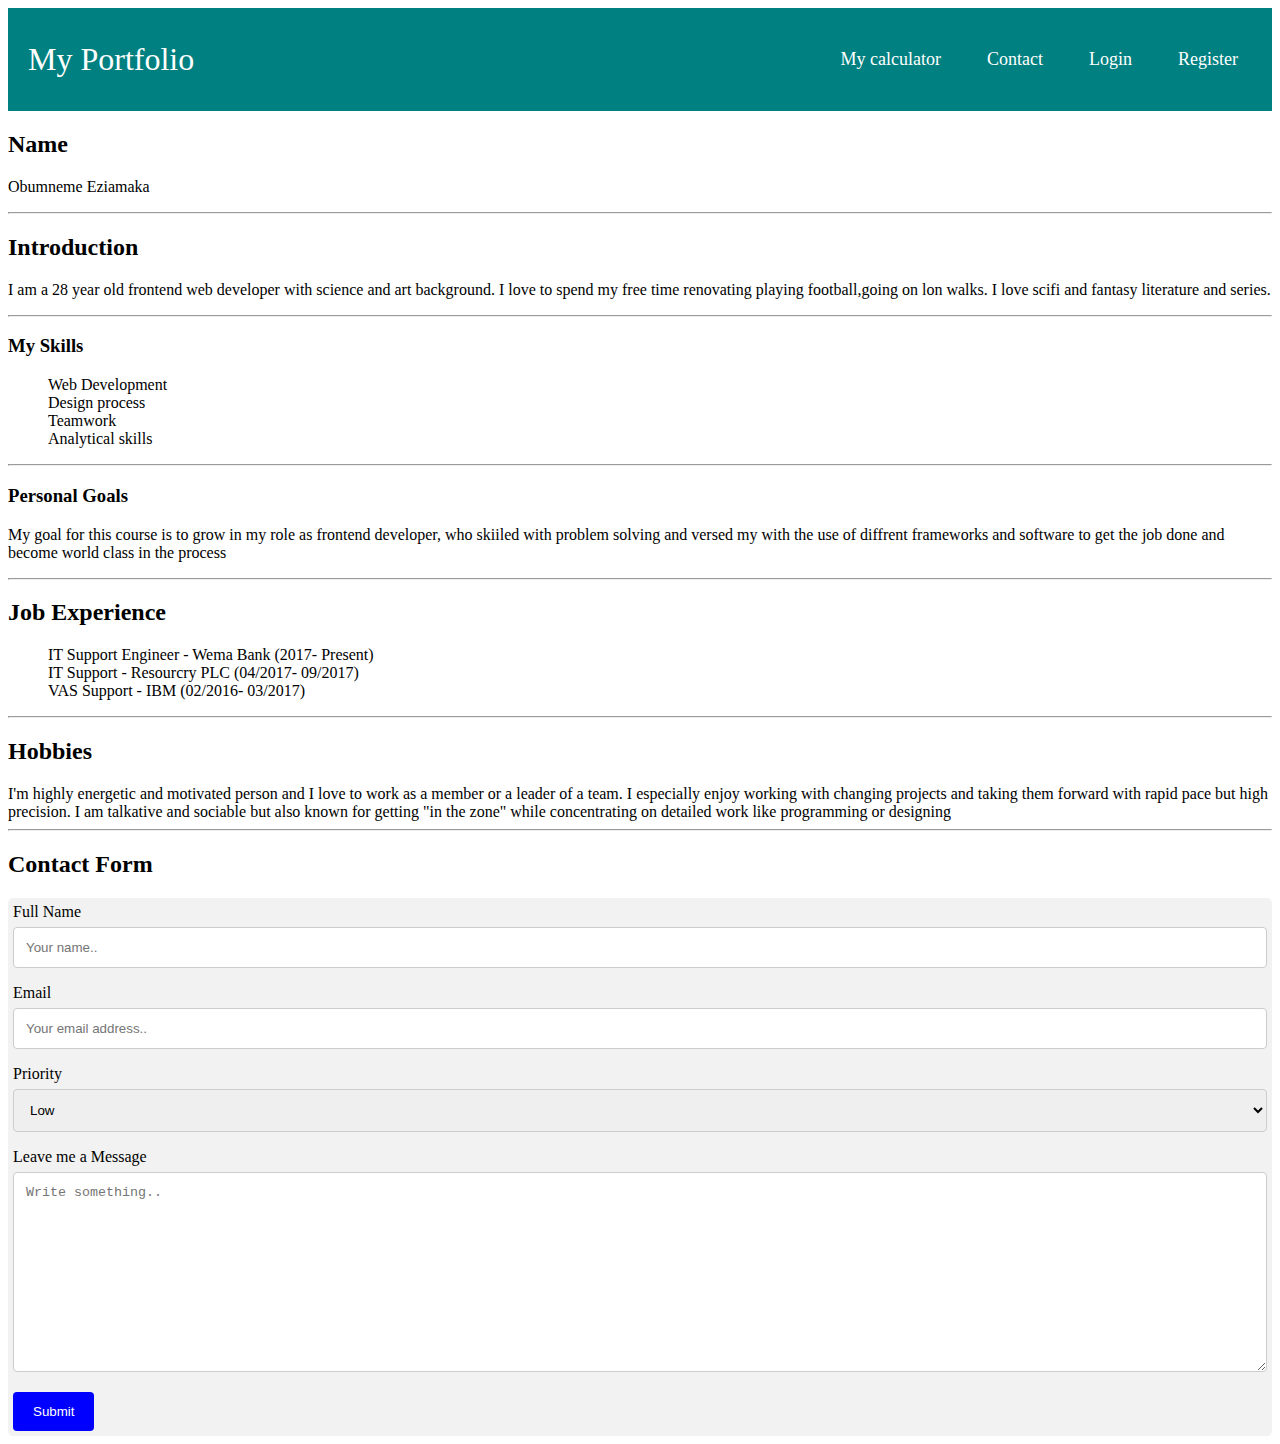
==== index.html @ 5008acf2 "update" ====
<!DOCTYPE html>
<html lang="en">

<head>
    <meta charset="UTF-8">
    <meta http-equiv="X-UA-Compatible" content="IE=edge">
    <meta name="viewport" content="width=device-width, initial-scale=1.0">
    <title>About</title>
    <link rel="stylesheet" href="css files/style.css">
    <link rel="stylesheet" href="css files/nav.css">
</head>

<body>

    <!-- NavBar beginning -->
    <nav class="navbar">
        <!-- LOGO -->
        <div class="logo">My Portfolio</div>
        <!-- NAVIGATION MENU -->
        <ul class="nav-links">
            <!-- USING CHECKBOX HACK -->
            <!--  <input type="checkbox" id="checkbox_toggle" /> -->
            <!-- <label for="checkbox_toggle" class="hamburger">&#9776;</label> -->
            <!-- NAVIGATION MENUS -->
            <div class="menu">
                <li><a href="calculator.html">My calculator</a></li>


                <li><a href="#contact_container">Contact</a></li>
                <li><a href="Login.html">Login</a></li>
                <li><a href="Register.html">Register</a></li>
            </div>
        </ul>
    </nav>

    <!-- Navbar End -->


    <div class="container">
        <div class="header">

        </div><!-- end header-->

        <div class="intro column">
            <h2>Name</h2>
            <p>Obumneme Eziamaka</p>
            <hr>
            <h2>Introduction</h2>

            <p>
                I am a 28 year old frontend web developer with science and art background. I love to spend my free
                time
                renovating playing football,going on lon walks. I love scifi and fantasy literature
                and
                series.
            </p>
        </div><!-- end intro-->
        <hr>
        <div class="skills column">
            <h3>My Skills</h3>
            <ul id="skill-list">
                <li>Web Development</li>
                <li>Design process</li>
                <li>Teamwork</li>
                <li>Analytical skills</li>
            </ul>
            <!--end skill-list-->
        </div><!-- end skills-->

        <hr>
        <div class="main-text">
            <h3>Personal Goals</h3>
            <p>

            </p>
            <p>
                My goal for this course is to grow in my role as frontend developer, who skiiled with problem
                solving and versed my with the use of diffrent frameworks and software to get the job done and
                become world class in the process
            </p>
        </div><!-- end main-text-->

        <hr>

        <div class="education">

            <h2>Job Experience</h2>

            <ul>
                <li>IT Support Engineer - Wema Bank (2017- Present)</li>
                <li>IT Support - Resourcry PLC (04/2017- 09/2017)</li>
                <li>VAS Support - IBM (02/2016- 03/2017)</li>
            </ul>
            <hr>
            <div class="hobbies">

                <h2>Hobbies</h2>
                I'm highly energetic and motivated person and I love to work as a member or a leader of a team. I
                especially enjoy
                working with changing projects and taking them forward with rapid pace but high precision. I am
                talkative and sociable
                but also known for getting "in the zone" while concentrating on detailed work like programming or
                designing

            </div>

            <hr>
            <h2>Contact Form</h2>

            <div id="contact_container">

                <div class="container_hold">

                    <form id="form_container" action="">
                        <label for="fname">Full Name</label>
                        <input type="text" id="fname" name="fullname" placeholder="Your name..">

                        <label for="lname">Email <Address></Address></label>
                        <input type="text" id="email" name="email" placeholder="Your email address..">

                        <label for="country">Priority</label>
                        <select id="priority" name="priority">
                            <option value="Low">Low</option>
                            <option value="Medium">Medium</option>
                            <option value="high">High</option>
                        </select>

                        <label for="subject">Leave me a Message</label>
                        <textarea id="subject" name="subject" placeholder="Write something.."
                            style="height:200px"></textarea>

                        <input type="submit" value="Submit">
                    </form>
                </div>

            </div>

        </div>
        <!--end container-->


</body>

</html>
---- css files/style.css ----
input[type="text"],
select,
textarea {
  width: 100%;
  padding: 12px;
  border: 1px solid #ccc;
  border-radius: 4px;
  box-sizing: border-box;
  margin-top: 6px;
  margin-bottom: 16px;
  resize: vertical;
}

input[type="submit"] {
  background-color: blue;
  color: white;
  padding: 12px 20px;
  border: none;
  border-radius: 4px;
  cursor: pointer;
}

#contact_container {
  border-radius: 5px;
  background-color: #f2f2f2;
  padding: 5px;
}

a {
  text-decoration: none;
}
li {
  list-style: none;
}
---- css files/nav.css ----
.navbar {
  display: flex;
  align-items: center;
  justify-content: space-between;
  padding: 20px;
  background-color: teal;
  color: #fff;
}
.nav-links a {
  color: #fff;
}
/* LOGO */
.logo {
  font-size: 32px;
}
/* NAVBAR MENU */
.menu {
  display: flex;
  gap: 1em;
  font-size: 18px;
}
.menu li:hover {
  background-color: #4c9e9e;
  border-radius: 5px;
  transition: 0.3s ease;
}
.menu li {
  padding: 5px 14px;
}
/* DROPDOWN MENU */
.services {
  position: relative;
}
.dropdown {
  background-color: rgb(1, 139, 139);
  padding: 1em 0;
  position: absolute;
  display: none;
  border-radius: 8px;
  top: 35px;
}
.dropdown li + li {
  margin-top: 10px;
}
.dropdown li {
  padding: 0.5em 1em;
  width: 8em;
  text-align: center;
}
.dropdown li:hover {
  background-color: #4c9e9e;
}
.services:hover .dropdown {
  display: block;
}


li{
    list-style: none;
}
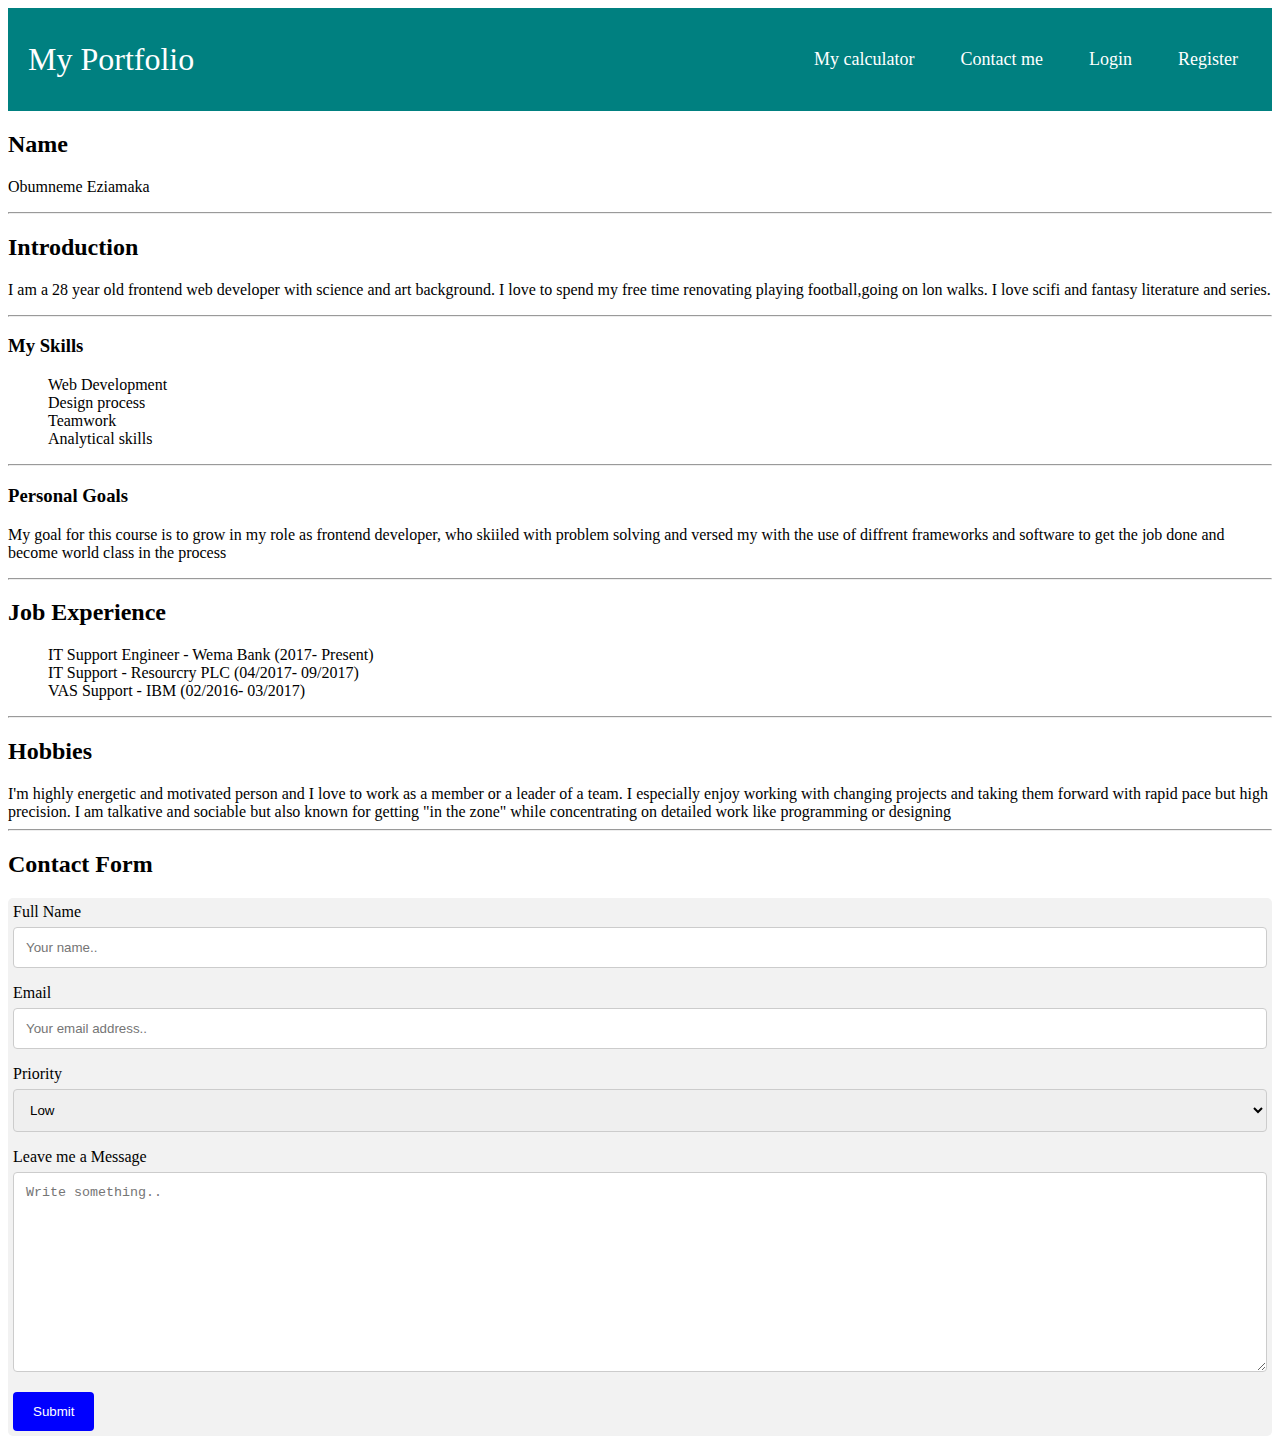
==== commit 4a8ac7a4: "update" ====
--- a/index.html
+++ b/index.html
@@ -26,7 +26,7 @@
                 <li><a href="calculator.html">My calculator</a></li>
 
 
-                <li><a href="#contact_container">Contact</a></li>
+                <li><a href="#contact_container">Contact me</a></li>
                 <li><a href="Login.html">Login</a></li>
                 <li><a href="Register.html">Register</a></li>
             </div>
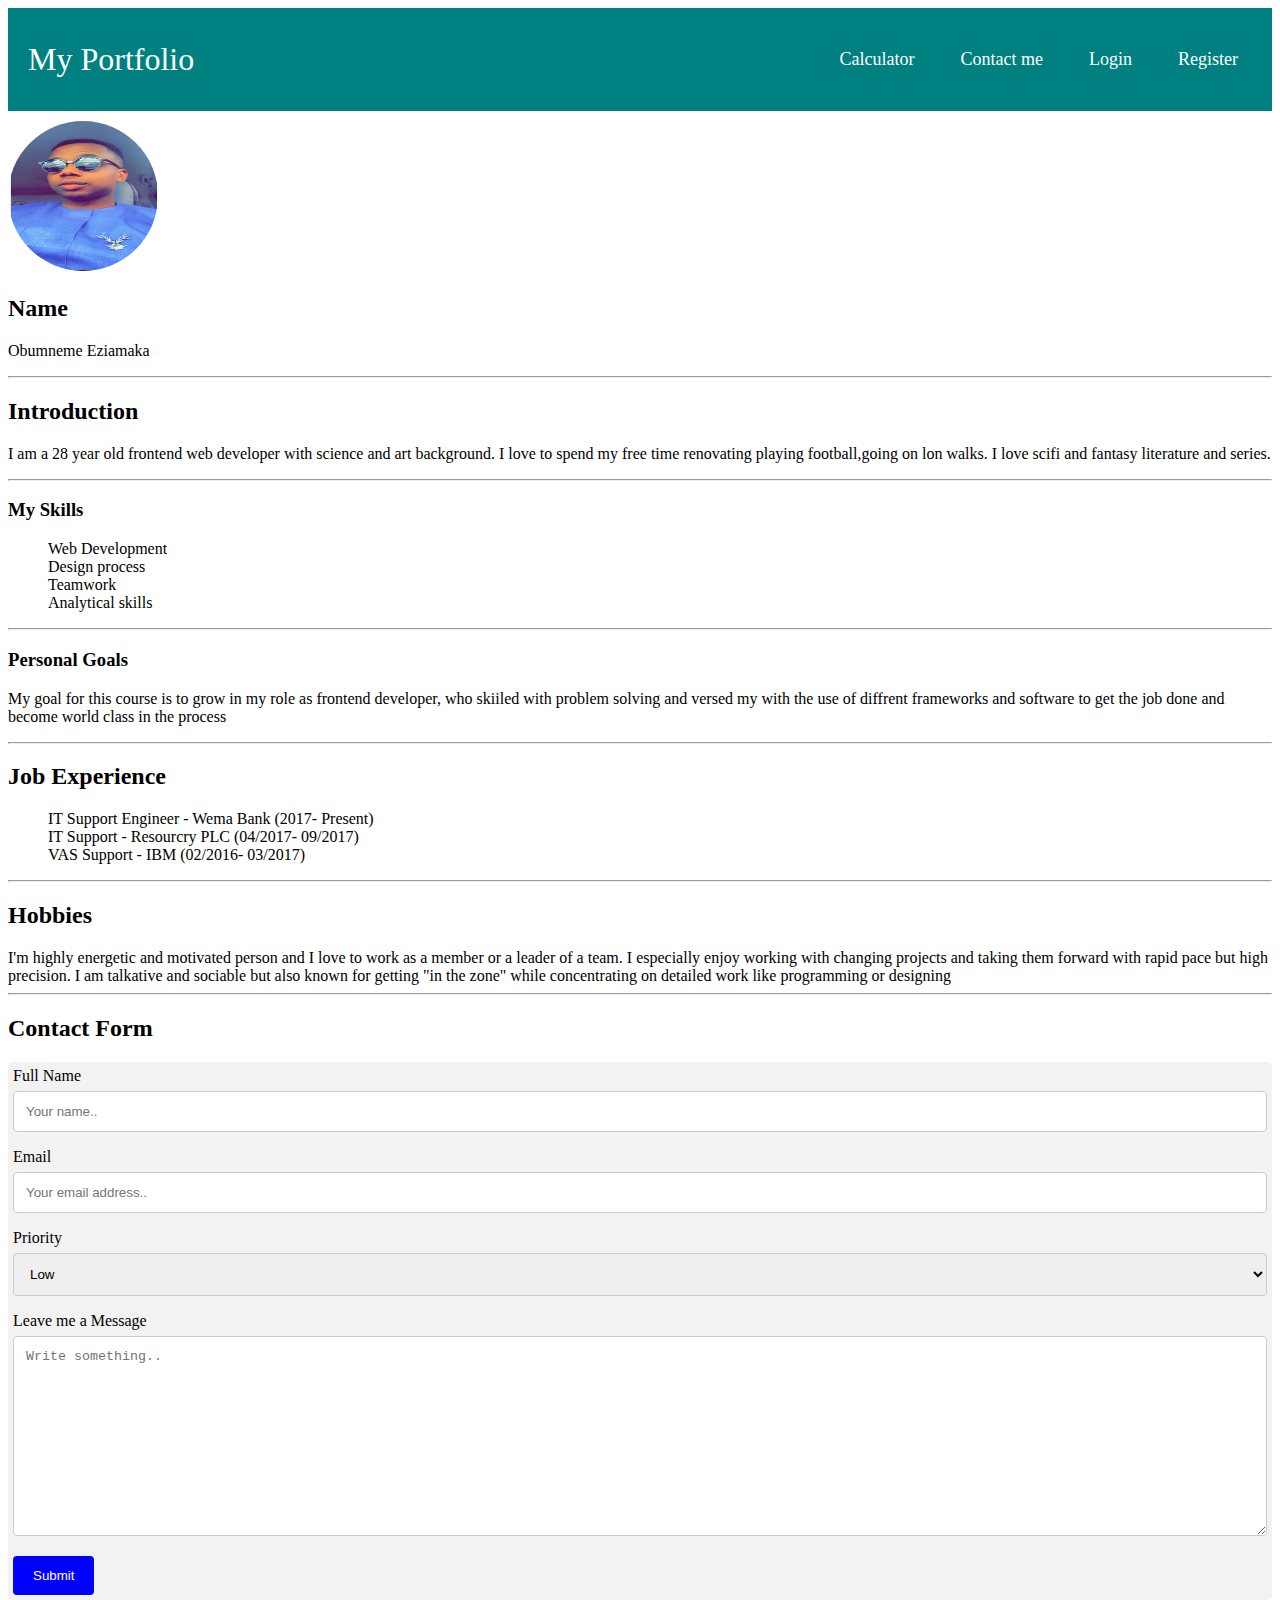
==== commit a1092e78: "update" ====
--- a/index.html
+++ b/index.html
@@ -16,6 +16,7 @@
     <nav class="navbar">
         <!-- LOGO -->
         <div class="logo">My Portfolio</div>
+
         <!-- NAVIGATION MENU -->
         <ul class="nav-links">
             <!-- USING CHECKBOX HACK -->
@@ -23,7 +24,7 @@
             <!-- <label for="checkbox_toggle" class="hamburger">&#9776;</label> -->
             <!-- NAVIGATION MENUS -->
             <div class="menu">
-                <li><a href="calculator.html">My calculator</a></li>
+                <li><a href="calculator.html">Calculator</a></li>
 
 
                 <li><a href="#contact_container">Contact me</a></li>
@@ -42,6 +43,8 @@
         </div><!-- end header-->
 
         <div class="intro column">
+
+            <img src="picture.PNG" alt="" srcset="">
             <h2>Name</h2>
             <p>Obumneme Eziamaka</p>
             <hr>
--- a/css files/style.css
+++ b/css files/style.css
@@ -33,3 +33,10 @@
   list-style: none;
 }
 
+img{
+  width: 150px;
+  height: 150px;
+  border-radius: 50%;
+  margin-right: 500px;
+  margin-top: 10px;
+}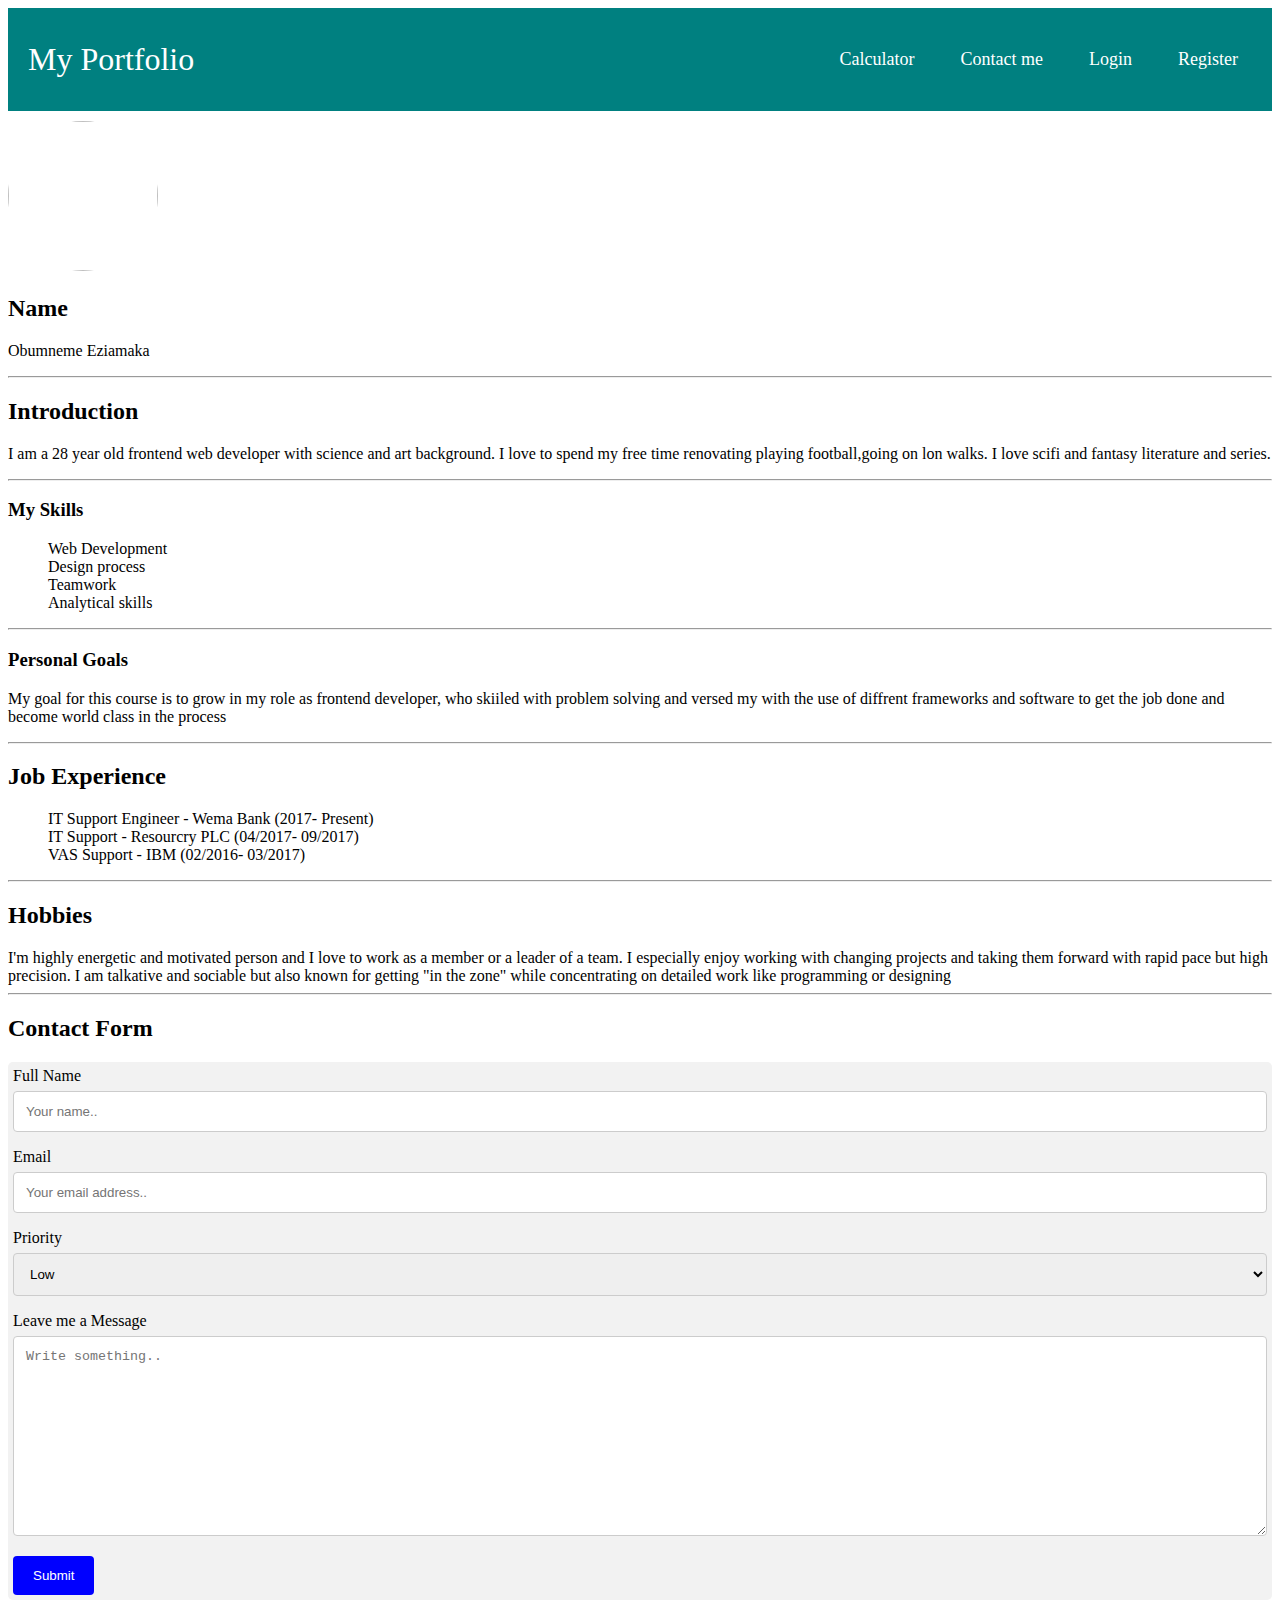
==== commit eca2923c: "update" ====
--- a/index.html
+++ b/index.html
@@ -44,7 +44,7 @@
 
         <div class="intro column">
 
-            <img src="picture.PNG" alt="" srcset="">
+            <img src="picture.png" alt="" srcset="">
             <h2>Name</h2>
             <p>Obumneme Eziamaka</p>
             <hr>
